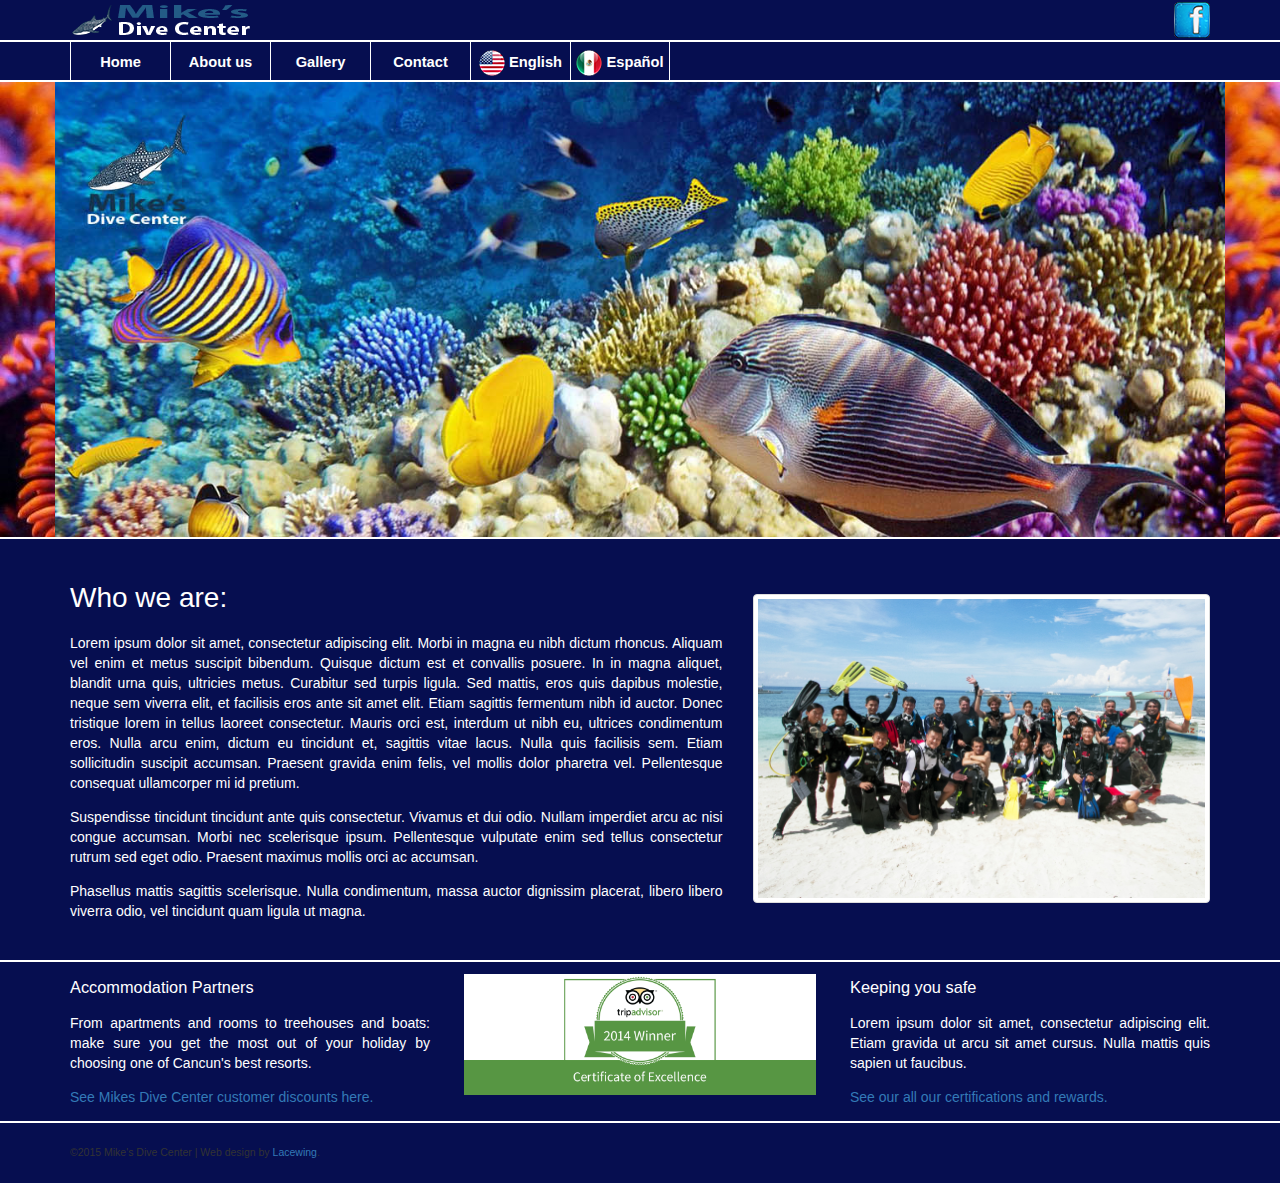
==== eng_about.html @ f4989f52 "Finished English template and completed index.html and eng_about.html." ====
<!DOCTYPE html>
<html><!-- InstanceBegin template="/Templates/eng_main.dwt" codeOutsideHTMLIsLocked="false" -->

	<head>
<!-- InstanceBeginEditable name="doctitle" -->
        <title>Mike's Dive Shop | About us</title>
<!-- InstanceEndEditable -->
        <link rel="shortcut icon" href="images/icons/icon.ico">
        <meta charset="utf-8">
        <!-- Makes site responsive on mobiles -->
        <meta name="viewport" content="width=device-width, initial-scale=1, maximum-scale=1">
        <!-- Latest compiled and minified CSS -->
        <link rel="stylesheet" href=" http://maxcdn.bootstrapcdn.com/bootstrap/3.3.5/css/bootstrap.min.css">
        <link rel="stylesheet" href="css/normalize.css">
        <link rel="stylesheet" href="css/style.css">  
        <link rel="stylesheet" href="css/nav.css">  
        <script src="https://ajax.googleapis.com/ajax/libs/jquery/1.11.3/jquery.min.js"></script>
        <script src="js/lacewing.js"></script>
<!-- InstanceBeginEditable name="head" -->
<!-- InstanceEndEditable -->
  	</head>

<body onLoad="MM_preloadImages('images/tuition2.jpg','images/diving2.jpg','images/op_charter2.jpg','images/op_snorkel2.jpg','images/op_fishing2.jpg','images/op_land2.jpg')">
  	
    <div class="bust">
        <div class="container">
            <img src="images/logo_hor2.png" class="pull-left">
            <a href="https://www.facebook.com/" target="_blank"><img src="images/icons/h2o_fb.png" class="pull-right"></a>
        </div>
  	</div>

  	<nav class="clearfix">
    	<div class="container">
            <ul class="clearfix pull-left">
                <li><a href="index.html">Home</a></li>
                <li><a href="eng_about.html">About us</a></li>
                <li><a href="eng_gallery.html">Gallery</a></li>
                <li><a href="eng_contact.html">Contact</a></li>
                <li><a href="index.html"><img src="images/icons/round_usa.png"> English</a></li>
                <li><a href="esp_home.html"><img src="images/icons/round_mexico.png"> Español</a></li>
            </ul>
        </div>
		<a href="#" id="pull">Menu</a>
	</nav>
    
	</nav>

    <div class="jumbotron">  
        <div id="header" class="container">  
            <div class="header-photo">
<!-- InstanceBeginEditable name="jbt image" -->
            <img src="images/jbt_reef.jpg" class="img-responsive">
<!-- InstanceEndEditable -->      
            </div>
        </div>
</div>

<!-- InstanceBeginEditable name="content" -->    
	<div class="content">
        <div class="container">
            <div class="row">
                <div class="col-lg-7">
                    <h1>Who we are:</h1>
                    <p class="text-justify">Lorem ipsum dolor sit amet, consectetur adipiscing elit. Morbi in magna eu nibh dictum rhoncus. Aliquam vel enim 
                    et metus suscipit bibendum. Quisque dictum est et convallis posuere. In in magna aliquet, blandit urna quis, ultricies metus. Curabitur 
                    sed turpis ligula. Sed mattis, eros quis dapibus molestie, neque sem viverra elit, et facilisis eros ante sit amet elit. Etiam sagittis 
                    fermentum nibh id auctor. Donec tristique lorem in tellus laoreet consectetur. Mauris orci est, interdum ut nibh eu, ultrices condimentum 
                    eros. Nulla arcu enim, dictum eu tincidunt et, sagittis vitae lacus. Nulla quis facilisis sem. Etiam sollicitudin suscipit accumsan. 
                    Praesent gravida enim felis, vel mollis dolor pharetra vel. Pellentesque consequat ullamcorper mi id pretium.</p>
                    <p class="text-justify">Suspendisse tincidunt tincidunt ante quis consectetur. Vivamus et dui odio. Nullam imperdiet arcu ac nisi congue 
                    accumsan. Morbi nec scelerisque ipsum. Pellentesque vulputate enim sed tellus consectetur rutrum sed eget odio. Praesent maximus mollis 
                    orci ac accumsan.</p>
                    <p class="text-justify">Phasellus mattis sagittis scelerisque. Nulla condimentum, massa auctor dignissim placerat, libero libero viverra 
                    odio, vel tincidunt quam ligula ut magna.</p>
                </div>
                <div class="col-lg-5" style="float:right; margin-top:30px">
                	<div class="thumbnail">
                    	<img src="images/con_staff4.jpg" class="img-responsive">
                   	</div>     
               	</div>
            </div> 
        </div>
  	</div>
    
    <div class="learn-more">
	  <div class="container">
		<div class="row">
	      <div class="col-sm-4">
			<h3>Accommodation Partners</h3>
			<p class="text-justify">From apartments and rooms to treehouses and boats: make sure you get the most out of your holiday by choosing one of Cancun's best resorts.</p>
            <p><a href="#">See Mikes Dive Center customer discounts here.</a></p>
            <div class="visible-xs chatter">
            	<p> </p>
           	</div>
	      </div>
		  <div class="col-sm-4">
            <div class="thumbnail tripadvisor">
            	<br>
				<a href="http://www.tripadvisor.com/" target="_blank">
                	<img src="images/icons/tripadvisor_2014.png">
                </a>
            </div>
            <div class="visible-xs chatter">
            	<p> </p>
           	</div>
		  </div>
		  <div class="col-sm-4">
			<h3>Keeping you safe</h3>
			<p class="text-justify">Lorem ipsum dolor sit amet, consectetur adipiscing elit. Etiam gravida ut arcu sit amet cursus. Nulla mattis quis sapien ut faucibus.</p>
			<p><a href="eng_safe">See our all our certifications and rewards.</a></p> 
		  </div>
	    </div>
	  </div>
	</div>

<!-- InstanceEndEditable -->
    
  	<div id="footer">  
        <div class="container">
            <h6>&copy;2015 Mike's Dive Center | Web design by <a href="#">Lacewing</a>.</h6>
        </div>
   	</div>
    
    <!-- jQuery library -->
	<script src="https://ajax.googleapis.com/ajax/libs/jquery/1.11.3/jquery.min.js"></script>
    <!-- Latest compiled JavaScript -->
  	<script src="http://maxcdn.bootstrapcdn.com/bootstrap/3.3.5/js/bootstrap.min.js"></script>
    
</body>

<!-- InstanceEnd --></html>
---- css/style.css ----
body {
	background-color:#060e50;
}

p,
h1,
h2,
h3 {
	color:#fff;
}

.jumbotron {
	clear:both;
  	background-color:#1c1d20;
	background-image:url(../images/jbt_coral.png);
	margin-top:0px;
   	margin-bottom:0px;
	padding-top:0px;
	padding-bottom:0px;
	border-bottom:2px #fff solid;
}

.header-photo {
	margin-top:0px;
   	margin-bottom:0px;
}

#header.container {
   	position: relative;
   	padding:0px;
   	margin-top:0px;
   	margin-bottom:0px;
   
}

.learn-more {
	border-top:2px solid #fff;
	border-bottom:2px solid #fff;
}

.content {
	margin:25px auto;
}
	

.chatter {
	border-bottom:2px solid #fff;
}

.tripadvisor {
	background:transparent;
	border:none;
	margin-top:-12px;
}
---- css/nav.css ----
/* Clearfix */
.clearfix:before,
.clearfix:after {
    content: " ";
    display: table;
}

.clearfix:after {
    clear: both;
}

.clearfix {
    *zoom: 1;
}

.clearfix #pull {
	color:#fff;
	text-decoration:none;
	border-bottom:2px solid #fff;
}

.bust {
	border-bottom:2px solid #fff;
}

.bust > .container > img:first-child {
	margin-top:5px;
}

.bust > .container > a > img:last-child {
	margin-top:2px;
	margin-bottom:2px;
}

nav {
	height: 40px;
	width: 100%;
	background: #060e50;
	font-size: 11pt;
	font-weight: bold;
	position: relative;
	border-bottom: 2px solid #fff;
}

nav ul {
	padding: 0;
	margin: 0 auto;
	width: 600px;
	height: 40px;
}

nav li {
	display: inline;
	float: left;
}

nav a {
	color: #fff;
	display: inline-block;
	width: 100px;
	text-align: center;
	text-decoration: none;
	line-height: 40px;
}

nav li a {
	border-left: 1px solid #fff;
	box-sizing:border-box;
	-moz-box-sizing:border-box;
	-webkit-box-sizing:border-box;
}

nav li:last-child a {
	border-right:1px solid #fff;
}

nav a:hover, nav a:active {
	background-color: #fff;
	color:#060e50;
}

nav a#pull {
	display: none;
}

nav li a img {
	padding-top:-5px;
}


/*Styles for screen 600px and lower*/
@media screen and (max-width: 600px) {
	nav { 
  		height: auto;
  	}
	
  	nav ul {
  		width: 100%;
  		display: block;
  		height: auto;
  	}
	
  	nav li {
  		width: 50%;
  		float: left;
  		position: relative;
  	}
	
  	nav li a {
		border-bottom: 1px solid #fff;
		border-right: 1px solid #fff;
	}
	
  	nav a {
	  	text-align: left;
	  	width: 100%;
	  	text-indent: 25px;
  	}
}

/*Styles for screen 515px and lower*/
@media only screen and (max-width : 480px) {
	nav {
		border-bottom: 0;
	}
	
	nav ul {
		display: none;
		height: auto;
	}
	
	nav a#pull {
		display: block;
		background-color: #060e50;
		width: 100%;
		position: relative;
	}
	
	nav a#pull:after {
		content:"";
		background:url(../images/icons/menu.png) no-repeat;
		width: 30px;
		height: 30px;
		display: inline-block;
		position: absolute;
		right: 15px;
		top: 10px;
	}
}

/*Smartphone*/
@media only screen and (max-width : 320px) {
	nav {
		border-bottom:2px #fff solid;
	}
	
	nav li {
		display: block;
		float: none;
		width: 100%;
	}
	
	nav li a {
		border-bottom: 1px solid #fff;
	}
}
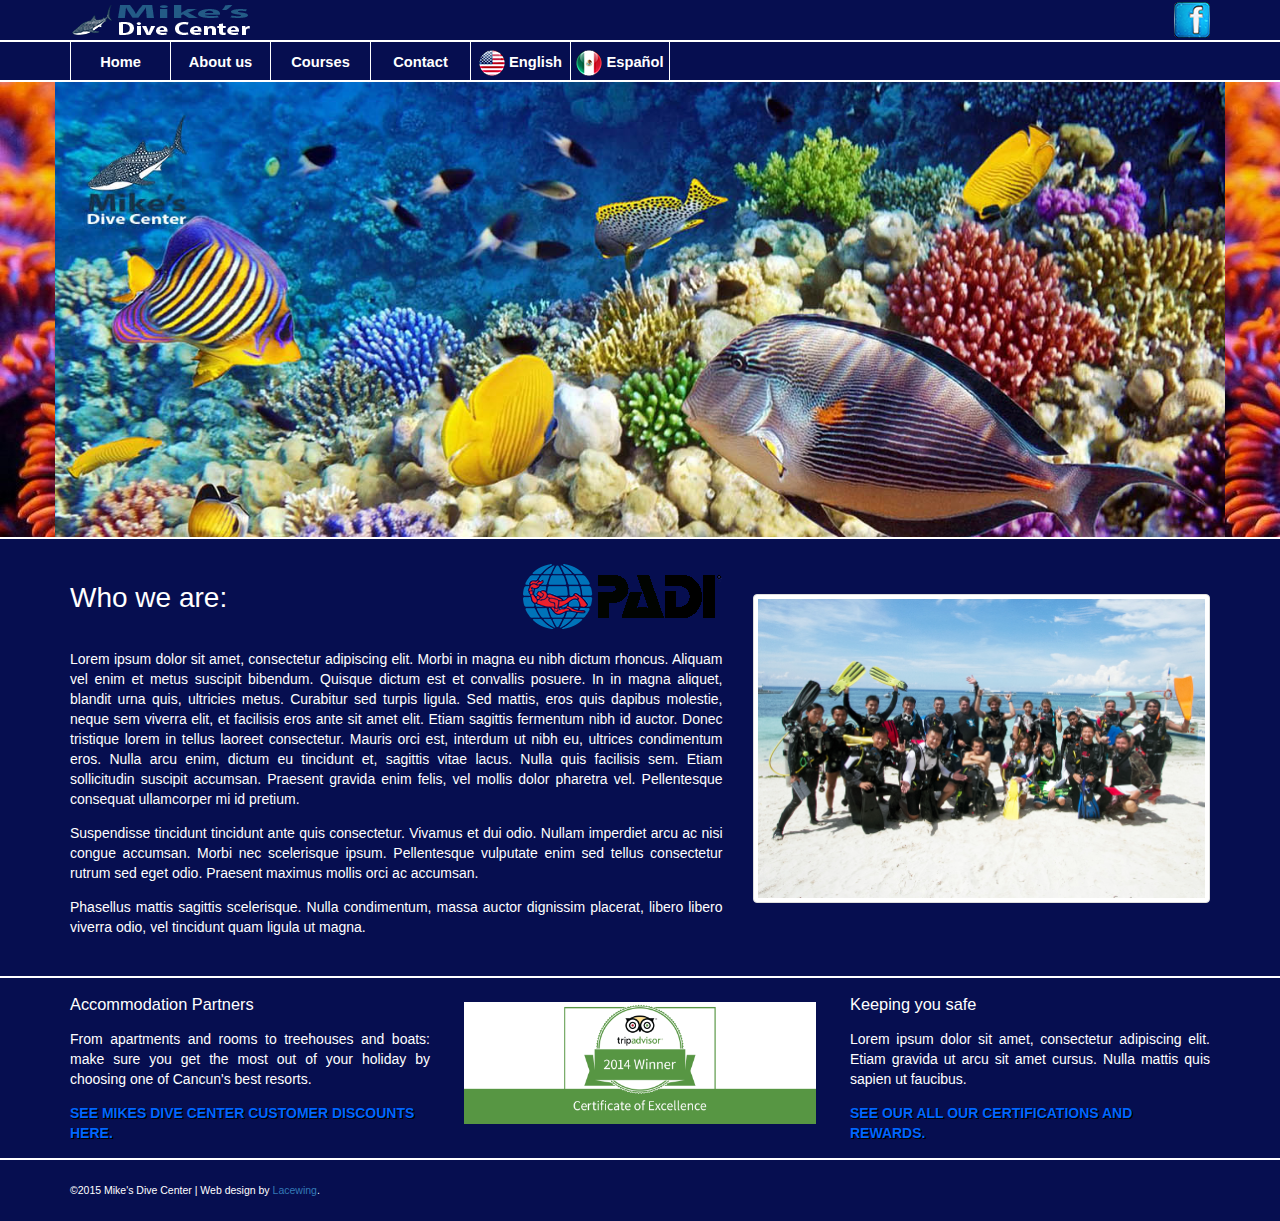
==== commit 355ddf27: "I think I have completed the index and eng_about. However I have noticed that I forgot to include co" ====
--- a/eng_about.html
+++ b/eng_about.html
@@ -34,7 +34,7 @@
             <ul class="clearfix pull-left">
                 <li><a href="index.html">Home</a></li>
                 <li><a href="eng_about.html">About us</a></li>
-                <li><a href="eng_gallery.html">Gallery</a></li>
+                <li><a href="eng_tuition.html">Courses</a></li>
                 <li><a href="eng_contact.html">Contact</a></li>
                 <li><a href="index.html"><img src="images/icons/round_usa.png"> English</a></li>
                 <li><a href="esp_home.html"><img src="images/icons/round_mexico.png"> Español</a></li>
@@ -53,20 +53,20 @@
 <!-- InstanceEndEditable -->      
             </div>
         </div>
-</div>
+	</div>
 
 <!-- InstanceBeginEditable name="content" -->    
 	<div class="content">
         <div class="container">
             <div class="row">
                 <div class="col-lg-7">
-                    <h1>Who we are:</h1>
-                    <p class="text-justify">Lorem ipsum dolor sit amet, consectetur adipiscing elit. Morbi in magna eu nibh dictum rhoncus. Aliquam vel enim 
-                    et metus suscipit bibendum. Quisque dictum est et convallis posuere. In in magna aliquet, blandit urna quis, ultricies metus. Curabitur 
-                    sed turpis ligula. Sed mattis, eros quis dapibus molestie, neque sem viverra elit, et facilisis eros ante sit amet elit. Etiam sagittis 
-                    fermentum nibh id auctor. Donec tristique lorem in tellus laoreet consectetur. Mauris orci est, interdum ut nibh eu, ultrices condimentum 
-                    eros. Nulla arcu enim, dictum eu tincidunt et, sagittis vitae lacus. Nulla quis facilisis sem. Etiam sollicitudin suscipit accumsan. 
-                    Praesent gravida enim felis, vel mollis dolor pharetra vel. Pellentesque consequat ullamcorper mi id pretium.</p>
+                    <h1 style="float:left">Who we are:</h1>
+                    <img src="images/icons/padi-logo.png" class="pull-right padi-logo">
+                    <p class="text-justify" style="clear:both">Lorem ipsum dolor sit amet, consectetur adipiscing elit. Morbi in magna eu nibh dictum rhoncus. 					Aliquam vel enim et metus suscipit bibendum. Quisque dictum est et convallis posuere. In in magna aliquet, blandit urna quis, ultricies 	
+                    metus. Curabitur sed turpis ligula. Sed mattis, eros quis dapibus molestie, neque sem viverra elit, et facilisis eros ante sit amet elit. 
+                    Etiam sagittis fermentum nibh id auctor. Donec tristique lorem in tellus laoreet consectetur. Mauris orci est, interdum ut nibh eu, 
+                    ultrices condimentum eros. Nulla arcu enim, dictum eu tincidunt et, sagittis vitae lacus. Nulla quis facilisis sem. Etiam sollicitudin 
+                    suscipit accumsan. Praesent gravida enim felis, vel mollis dolor pharetra vel. Pellentesque consequat ullamcorper mi id pretium.</p>
                     <p class="text-justify">Suspendisse tincidunt tincidunt ante quis consectetur. Vivamus et dui odio. Nullam imperdiet arcu ac nisi congue 
                     accumsan. Morbi nec scelerisque ipsum. Pellentesque vulputate enim sed tellus consectetur rutrum sed eget odio. Praesent maximus mollis 
                     orci ac accumsan.</p>
@@ -89,9 +89,6 @@
 			<h3>Accommodation Partners</h3>
 			<p class="text-justify">From apartments and rooms to treehouses and boats: make sure you get the most out of your holiday by choosing one of Cancun's best resorts.</p>
             <p><a href="#">See Mikes Dive Center customer discounts here.</a></p>
-            <div class="visible-xs chatter">
-            	<p> </p>
-           	</div>
 	      </div>
 		  <div class="col-sm-4">
             <div class="thumbnail tripadvisor">
@@ -100,9 +97,6 @@
                 	<img src="images/icons/tripadvisor_2014.png">
                 </a>
             </div>
-            <div class="visible-xs chatter">
-            	<p> </p>
-           	</div>
 		  </div>
 		  <div class="col-sm-4">
 			<h3>Keeping you safe</h3>
--- a/css/style.css
+++ b/css/style.css
@@ -1,12 +1,14 @@
+* {
+	text-decoration:none;
+	color:#fff;
+}
+
 body {
 	background-color:#060e50;
 }
 
-p,
-h1,
-h2,
-h3 {
-	color:#fff;
+.clearfix a {
+	text-decoration:none;
 }
 
 .jumbotron {
@@ -38,20 +40,52 @@
 	border-bottom:2px solid #fff;
 }
 
+.learn-more a {
+	color:#06F; 
+	font-weight:bold;  
+	text-transform:uppercase; 
+	text-shadow:1px 1px 0 #000, 1px 1px 0 #000, 1px 1px 0 #000, 1px 1px 0 #000;
+	}
+
+.learn-more a:hover		{	
+	color:#3C9;
+	font-weight:bold;
+	text-decoration:none;
+	text-transform:uppercase; 
+	text-shadow:1px 1px 0 #000, 1px 1px 0 #000, 1px 1px 0 #000, 1px 1px 0 #000;
+}
+
 .content {
 	margin:25px auto;
-}
-	
-
-.chatter {
-	border-bottom:2px solid #fff;
 }
 
 .tripadvisor {
 	background:transparent;
 	border:none;
-	margin-top:-12px;
+	margin-bottom:30px;
 }
 
+.padi-logo {
+	margin-bottom:20px;
+}
 
+.crs_guide .row {
+	border:1px solid white;
+	border-radius:5px;
+	padding:5px;
+	padding-left:20px;
+	margin-bottom:15px;
+}
 
+.crs_img {
+	margin-top:15px;
+}
+
+.crs_list li {
+	margin-left:40px;
+}
+
+.sub {
+	font-weight:bold;
+	padding-top:30px;
+}